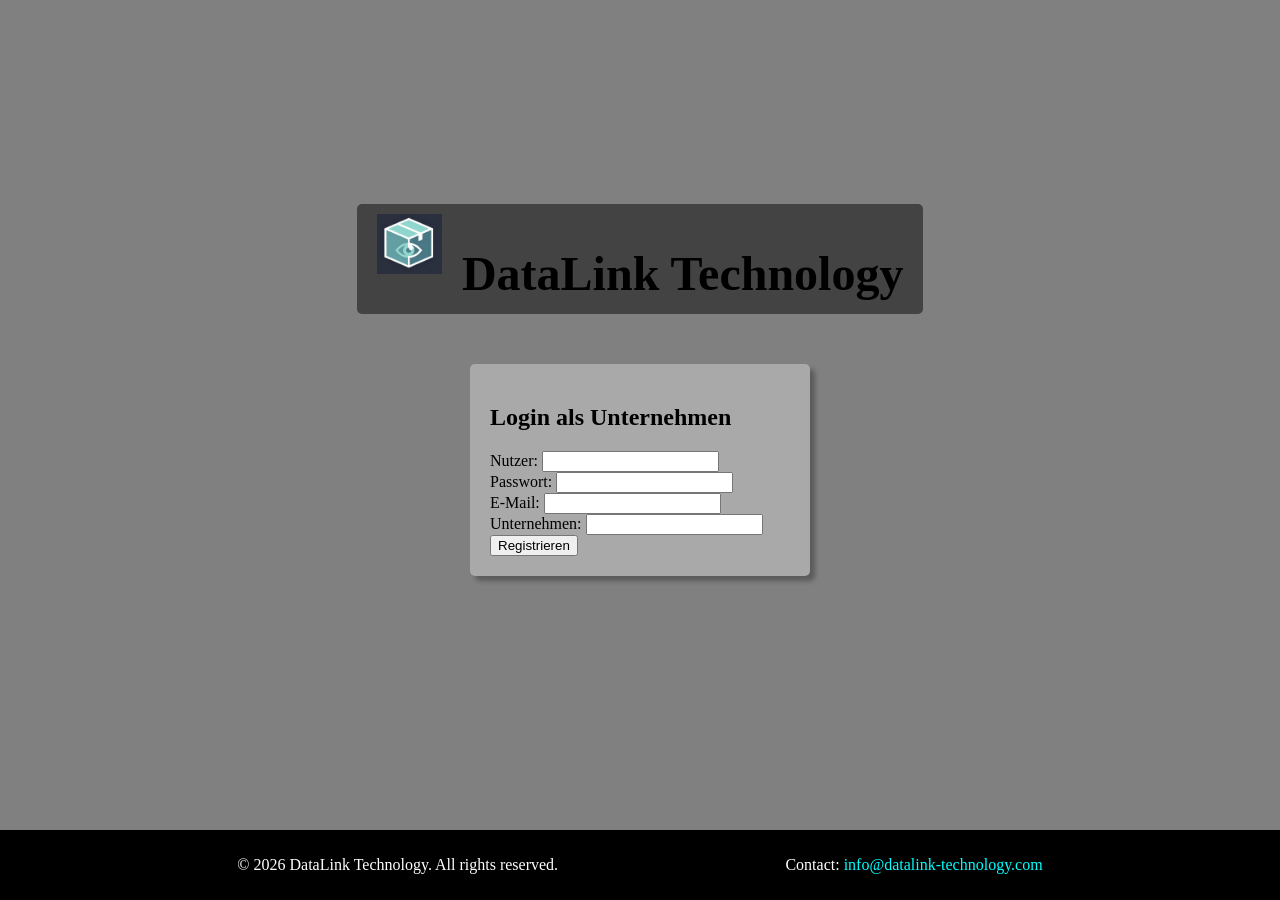
==== DataLinkTechnologyWebsite/companyregister.html @ 81ae8e53 "Upload initial Website release (Homepage + Logins) NO functionality" ====
<!doctype html>
<html lang="en">
  
  <head>
  <meta charset="UTF-8" />
  <meta name="viewport" content="width=device-width, initial-scale=1.0" />
  <title>DataLink Technology - Login</title>
  <link rel="icon" href="images/logo.png" type="image/png" />
  <link rel="stylesheet" href="common_styles.css" />
</head>
  <body>
    <div id="mainHomepageWrapping">
      <div id="homepageLogoAndTitle">
        <div id="homepageLogo">
          <a href="index.html">
            <img src="images/logo.png" alt="DataLink Technology Logo" />
          </a>
        </div>
        <div id="homepageTitle"><h1>DataLink Technology</h1></div>
      </div>

      <!-- Main Login Bereich -->
      <div id="mainLogin">
        <h2>Login als Unternehmen</h2>
        <div id="userLoginForm">
          <div>
            <label for="username">Nutzer:</label>
            <input type="text" id="username" name="username" />
          </div>
          <div>
            <label for="password">Passwort:</label>
            <input type="password" id="password" name="password" />
          </div>
          <div>
            <label for="email">E-Mail:</label>
            <input type="email" id="email" name="email" />
          </div>
          <div>
            <label for="companyName">Unternehmen:</label>
            <input type="text" id="companyName" name="companyName" />
          </div>
          <div id="buttonRegisterForm">
            <a href="companyregister.html">
              <button>Registrieren</button>
            </a>
          </div>
        </div>
      </div>
    </div>
  </body>
  <footer>
    <div id="footerWrapping">
      <div>
        <p>&copy; 2026 DataLink Technology. All rights reserved.</p>
      </div>
      <div>
        <p>
          Contact:
          <a href="mailto:info@datalink-technology.com"
            >info@datalink-technology.com</a
          >
        </p>
      </div>
    </div>
  </footer>
</html>
---- DataLinkTechnologyWebsite/common_styles.css ----
/* Common Styles */

html {
  position: relative;
  min-height: 100%;
}

body {
  display: flex; /* Flexbox aktivieren */
  background-color: gray;
  flex-direction: column; /* Alles von oben nach unten */
  min-height: 100vh; /* Body füllt 100% der Viewport-Höhe */
  margin: 0; /* Browser-Margin entfernen */
}

a {
  color: cyan;
  text-decoration: none;
}

#websiteWrapper {
  display: flex;
  flex-direction: column;
}

/* Homepage  */

#mainHomepageWrapping {
  display: flex;
  flex: 1;
  flex-direction: column;
  justify-content: center;
  flex-wrap: wrap;
  align-items: center;
  overflow: hidden;
}

/* Website Logo and Title */

#homepageLogoAndTitle {
  /* SIX SEVEN */
  background-color: rgb(67, 67, 67);
  display: flex;
  flex-direction: row;
  justify-content: flex-start;
  padding-left: 20px;
  padding-right: 20px;
  padding-top: 10px;
  height: 100px;
  border-radius: 5px;
  overflow: hidden;
}

#homepageLogo {
  max-width: 100%;
  height: auto;
  align-items: center;
  justify-content: center;
}

#homepageLogo img {
  height: 60px; /* feste Höhe für Logo */
  width: auto; /* proportional */
}

#homepageTitle {
  font-size: 24px;
  margin-left: 20px;
  flex: 1;
}

img {
  max-width: 100%;
  height: auto;
  scale: 1;
}

img:pressed

/*  Login Form */

#loginButtonWrapper {
  display: flex;
  justify-content: center;
  flex-direction: row;
}

#buttonLoginForm:hover {
  background-color: rgb(20, 20, 20);
  color: white;
}

#buttonLoginFormDiv {
  display: flex;
  justify-content: center;
}

#mainLogin {
  background-color: darkgray;
  padding: 20px;
  border-radius: 5px;
  width: 300px;
  margin: 50px auto;
  box-shadow: 5px 5px 5px rgba(0, 0, 0, 0.3);
}
/* Company Login */

#companyLoginButtons {
  display: flex;
  justify-content: center;
  flex-direction: row;
}

/* Company Register */

#buttonRegisterForm {
  align-items: end;
  justify-content: right;
}

/* Footer related styles */

footer {
  background-color: black;
  color: white;
  text-align: center;
  padding: 10px;
}

#footerWrapping {
  display: flex;
  flex-direction: row;
  justify-content: space-evenly;
  align-items: center;
}

#emailContact {
}
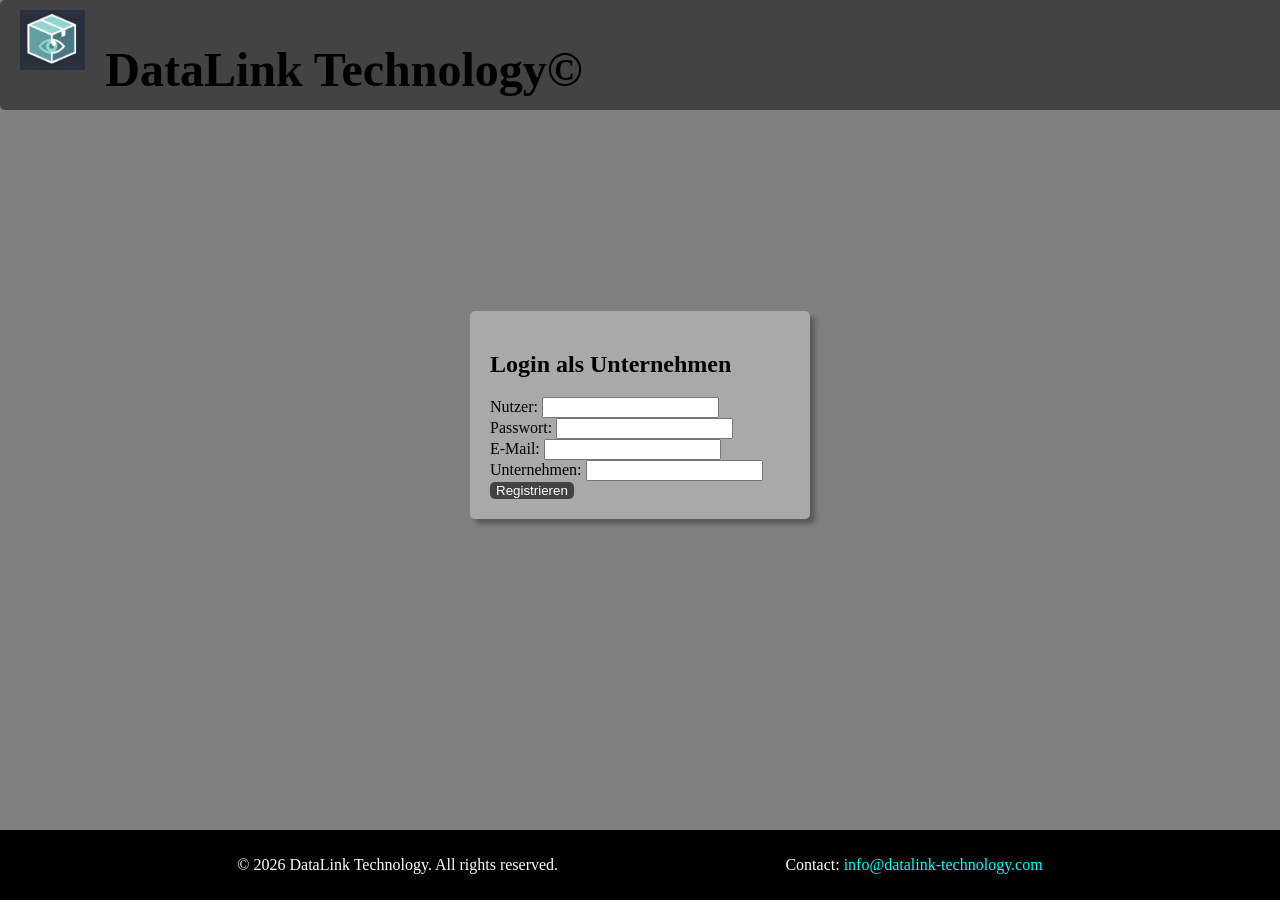
==== commit 28e87895: "Update Website and add overview for user and company" ====
--- a/DataLinkTechnologyWebsite/companyregister.html
+++ b/DataLinkTechnologyWebsite/companyregister.html
@@ -1,22 +1,21 @@
 <!doctype html>
 <html lang="en">
-  
   <head>
-  <meta charset="UTF-8" />
-  <meta name="viewport" content="width=device-width, initial-scale=1.0" />
-  <title>DataLink Technology - Login</title>
-  <link rel="icon" href="images/logo.png" type="image/png" />
-  <link rel="stylesheet" href="common_styles.css" />
-</head>
+    <meta charset="UTF-8" />
+    <meta name="viewport" content="width=device-width, initial-scale=1.0" />
+    <title>DataLink Technology - Login</title>
+    <link rel="icon" href="images/logo.png" type="image/png" />
+    <link rel="stylesheet" href="common_styles.css" />
+  </head>
   <body>
-    <div id="mainHomepageWrapping">
+    <div id="mainWrapping">
       <div id="homepageLogoAndTitle">
         <div id="homepageLogo">
           <a href="index.html">
             <img src="images/logo.png" alt="DataLink Technology Logo" />
           </a>
         </div>
-        <div id="homepageTitle"><h1>DataLink Technology</h1></div>
+        <div id="homepageTitle"><h1>DataLink Technology©</h1></div>
       </div>
 
       <!-- Main Login Bereich -->
@@ -40,8 +39,8 @@
             <input type="text" id="companyName" name="companyName" />
           </div>
           <div id="buttonRegisterForm">
-            <a href="companyregister.html">
-              <button>Registrieren</button>
+            <a href="companylogin.html">
+              <button id="registerButton">Registrieren</button>
             </a>
           </div>
         </div>
@@ -54,7 +53,7 @@
         <p>&copy; 2026 DataLink Technology. All rights reserved.</p>
       </div>
       <div>
-        <p>
+        <p id="emailContact">
           Contact:
           <a href="mailto:info@datalink-technology.com"
             >info@datalink-technology.com</a
--- a/DataLinkTechnologyWebsite/common_styles.css
+++ b/DataLinkTechnologyWebsite/common_styles.css
@@ -13,7 +13,7 @@
   margin: 0; /* Browser-Margin entfernen */
 }
 
-a {
+footer a {
   color: cyan;
   text-decoration: none;
 }
@@ -25,7 +25,7 @@
 
 /* Homepage  */
 
-#mainHomepageWrapping {
+#mainWrapping {
   display: flex;
   flex: 1;
   flex-direction: column;
@@ -49,6 +49,11 @@
   height: 100px;
   border-radius: 5px;
   overflow: hidden;
+  position: fixed;
+  top: 0;
+  left: 0;
+  width: 100%;
+  z-index: 1000;
 }
 
 #homepageLogo {
@@ -103,6 +108,14 @@
   margin: 50px auto;
   box-shadow: 5px 5px 5px rgba(0, 0, 0, 0.3);
 }
+
+#registerButton {
+  background-color: rgb(67, 67, 67);
+  color: white;
+  border: none;
+  border-radius: 5px;
+  cursor: pointer;
+}
 /* Company Login */
 
 #companyLoginButtons {
@@ -118,6 +131,68 @@
   justify-content: right;
 }
 
+/* Company Overview */
+
+#companyOverviewWrapper {
+  display: flex;
+  flex-direction: column;
+  justify-content: center;
+  align-items: center;
+  flex: 1;
+  padding-top: 15px;
+}
+
+#editPanelCompanyOverviewButton {
+  background-color: rgb(67, 67, 67);
+  color: white;
+  border: none;
+  border-radius: 5px;
+  cursor: pointer;
+}
+
+#verifyEditPanelCompanyOverviewButton {
+  background-color: rgb(67, 67, 67);
+  color: white;
+  border: none;
+  border-radius: 5px;
+  cursor: pointer;
+}
+
+/*  User Overview */
+
+.dropdown {
+  display: inline-block;
+}
+.dropdown button {
+  background-color: rgb(67, 67, 67);
+  color: white;
+  padding: 10px 15px;
+  border: none;
+  cursor: pointer;
+}
+.dropdown a {
+  display: block;
+  color: black;
+  text-decoration: none;
+  padding: 10px 15px;
+}
+.dropdown .content {
+  display: none;
+  position: absolute;
+  background-color: hsl(0, 0%, 95%);
+  min-width: 100px;
+  box-shadow: 2px 2px 5px hsla(0, 0%, 0%, 0.8);
+}
+.dropdown:hover .content {
+  display: block;
+}
+.dropdown:hover button {
+  background-color: rgb(75 75, 75);
+}
+.dropdown a:hover {
+  background-color: hsl(0, 0%, 90%);
+}
+
 /* Footer related styles */
 
 footer {
@@ -133,6 +208,3 @@
   justify-content: space-evenly;
   align-items: center;
 }
-
-#emailContact {
-}
